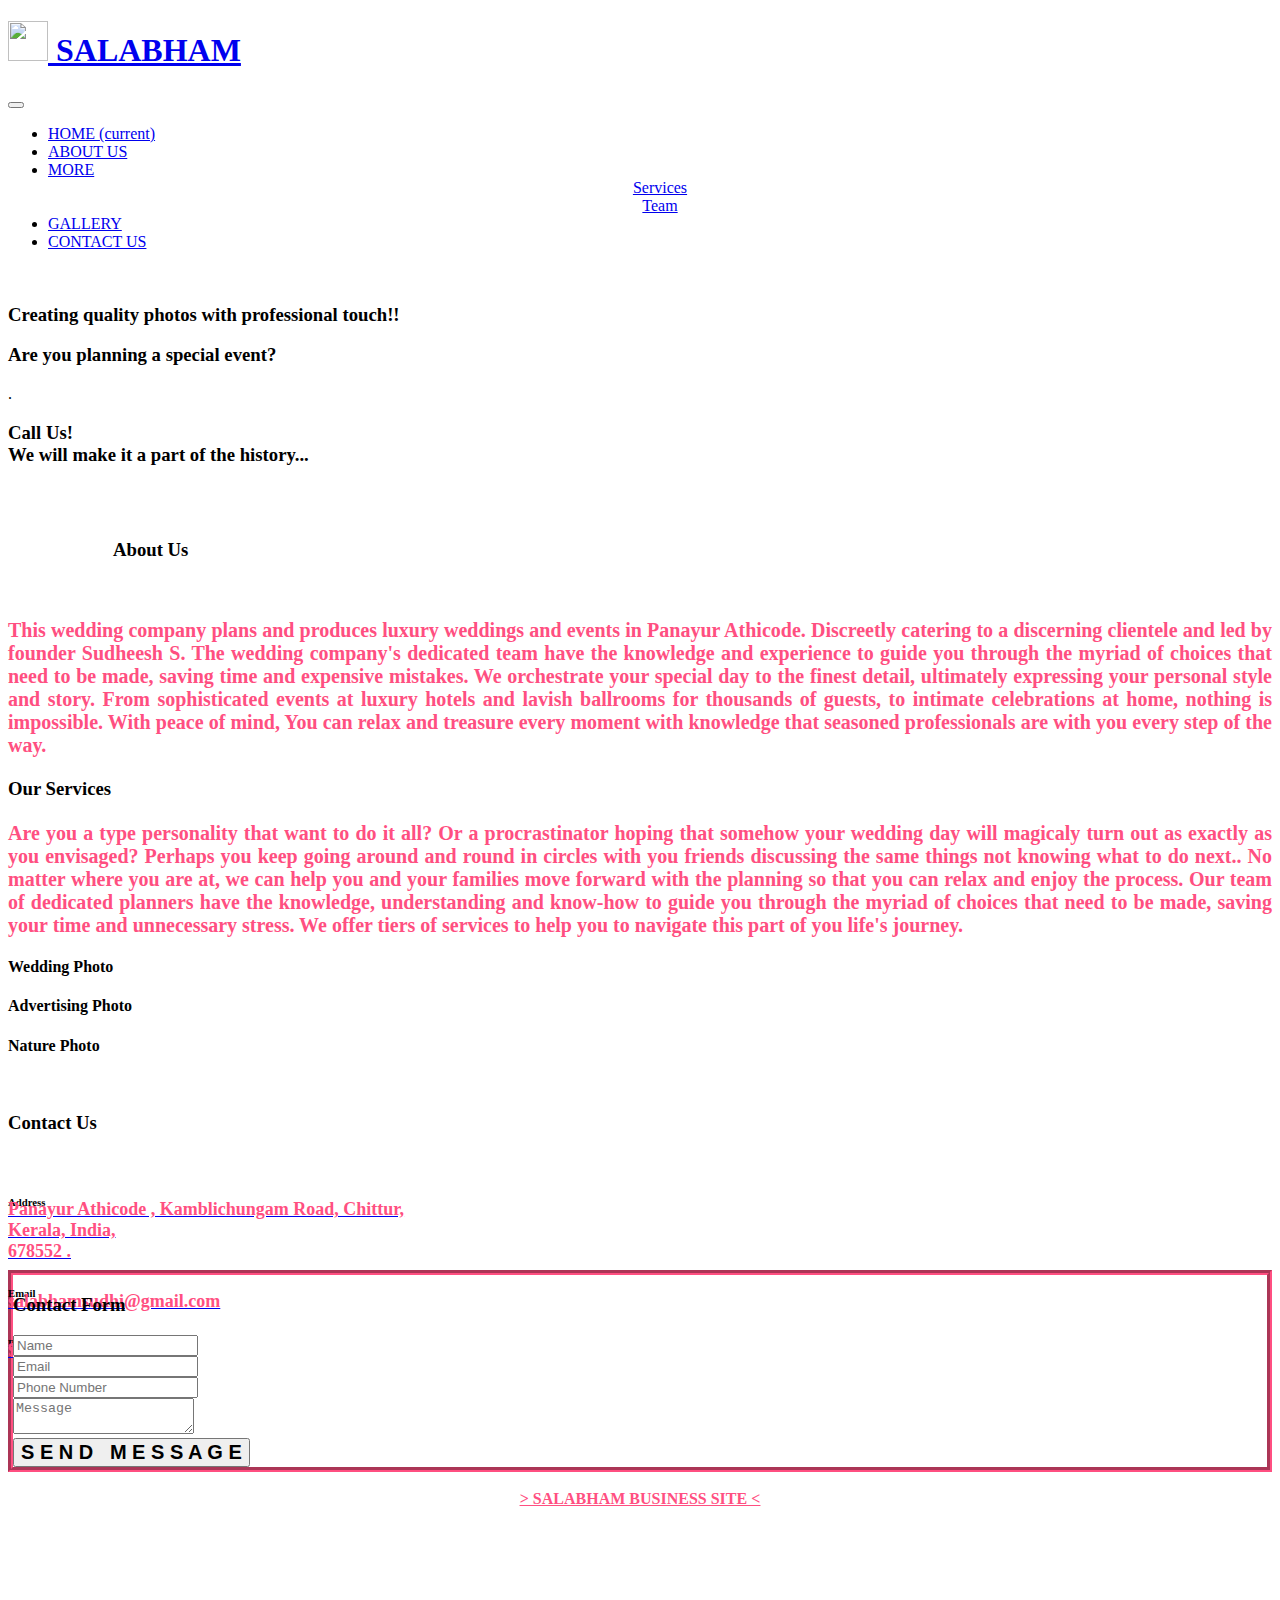
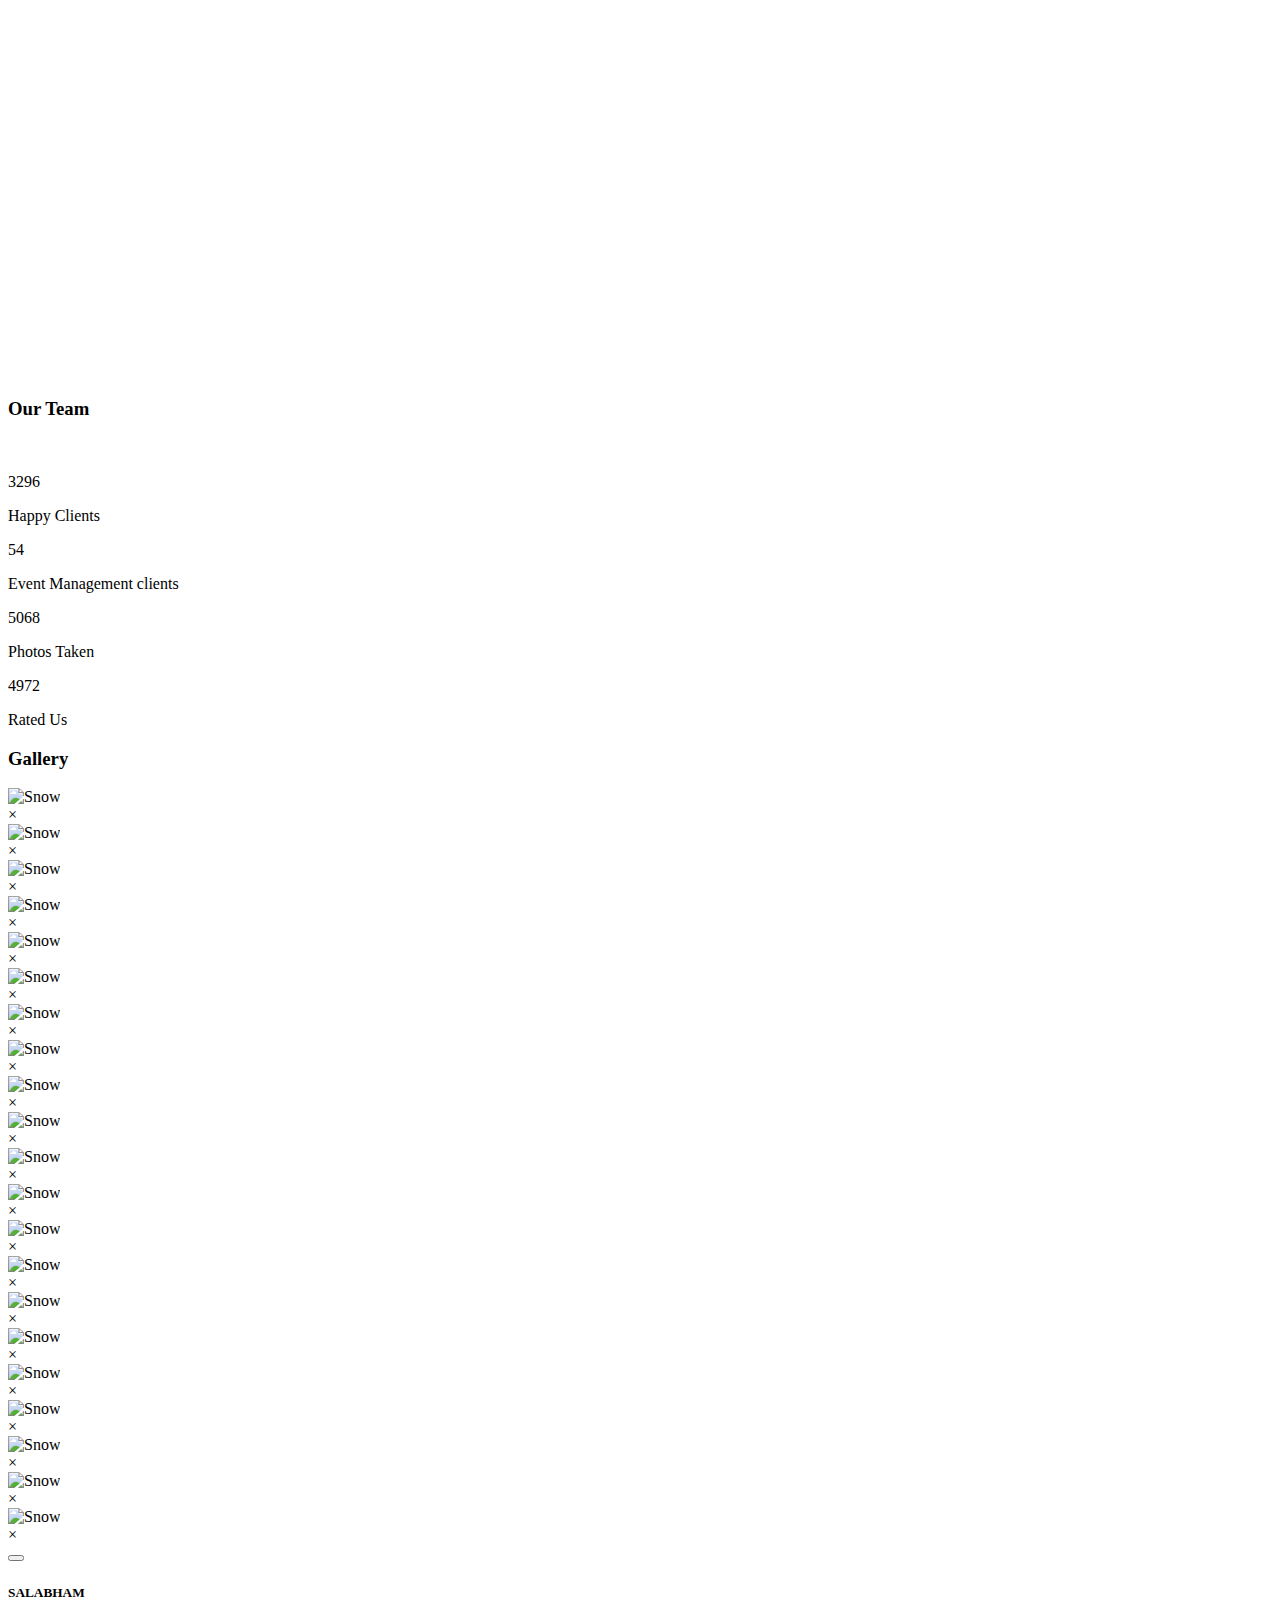
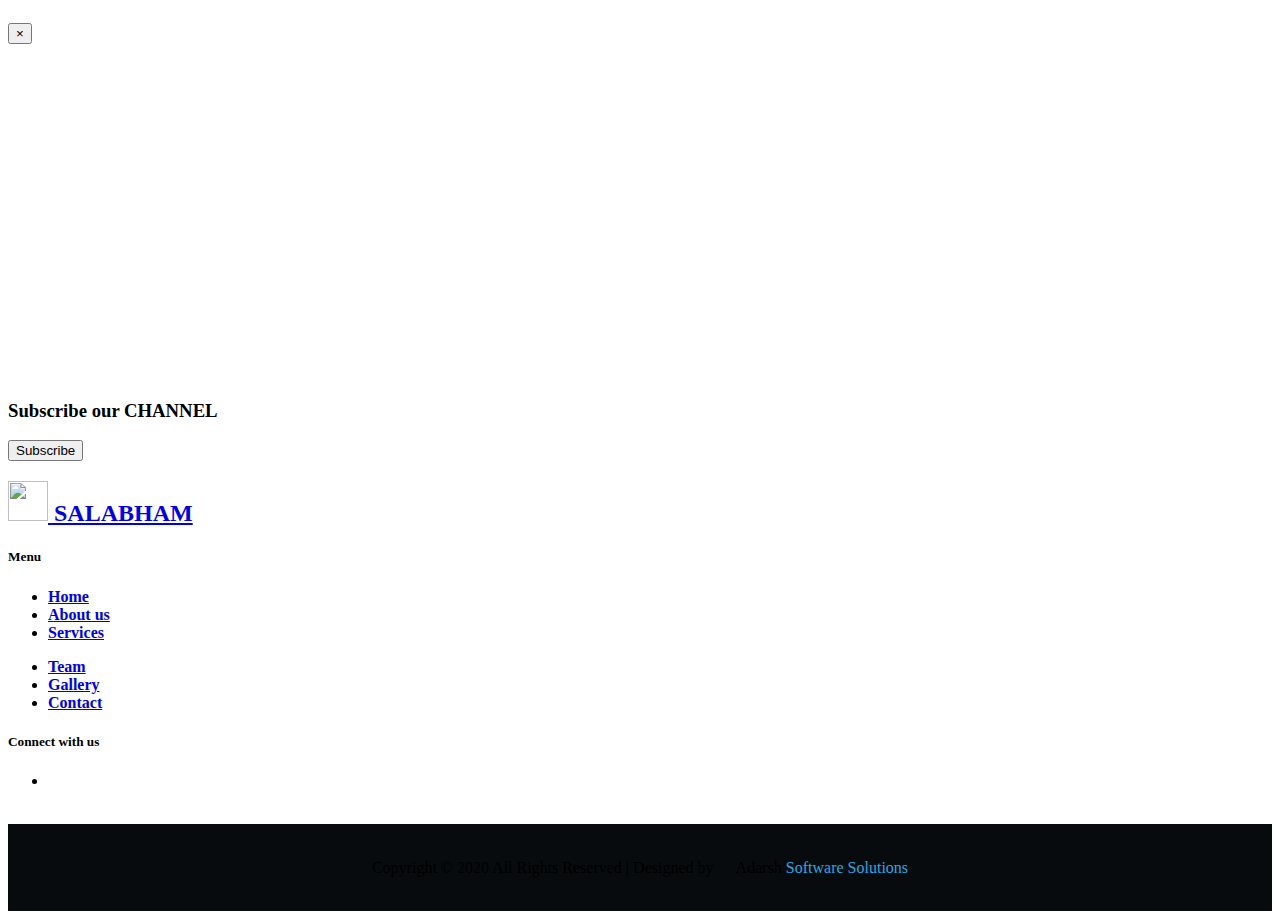
==== index.html @ f7f06592 "Adarsh S S" ====
<!DOCTYPE html>
<html lang="zxx">

<head>
<title>SALABHAM STUDIO</title>
<link rel="icon" href="images/logo.jpg">

	<!-- Meta tag Keywords -->
	<script src="https://kit.fontawesome.com/3b9116de01.js" crossorigin="anonymous"></script>
	<meta name="viewport" content="width=device-width, initial-scale=1">
	<script src="https://ajax.googleapis.com/ajax/libs/jquery/3.3.1/jquery.min.js"></script>

	<meta charset="UTF-8" />
	<meta name="keywords" content="Photograph Responsive web template, Bootstrap Web Templates, Flat Web Templates, Android Compatible web template, Smartphone Compatible web template, free webdesigns for Nokia, Samsung, LG, SonyEricsson, Motorola web design" />
	<script>
		addEventListener("load", function () {
			setTimeout(hideURLbar, 0);
		}, false);

		function hideURLbar() {
			window.scrollTo(0, 1);
		}
	</script>
	<!-- //Meta tag Keywords -->

	<!-- Custom-Files -->
	<link rel="stylesheet" href="css/bootstrap.css">
	<!-- Bootstrap-Core-CSS -->
	<link href="css/pogo-slider.min.css" rel="stylesheet" type="text/css" media="all" />
	<!-- Banner-Slider-CSS -->
	<link rel="stylesheet" href="css/owl.theme.css" type="text/css" media="all">
	
	<link rel="stylesheet" href="css/owl.carousel.css" type="text/css" media="screen" property="" />
	<!-- owl carousel -->
	<link href="css/prettyPhoto.css" rel="stylesheet" type="text/css" />
	<!-- gallery lightbox -->
	<link rel="stylesheet" href="css/style.css" type="text/css" media="all" />
	<!-- Style-CSS -->
	<link rel="stylesheet" href="style1.css">
	<link rel="stylesheet" href="css/fontawesome-all.css">
	<!-- Font-Awesome-Icons-CSS -->
	<!-- //Custom-Files -->

	<!-- Web-Fonts -->
	<link href="//fonts.googleapis.com/css?family=Roboto:100,100i,300,300i,400,400i,500,500i,700,700i,900,900i&amp;subset=cyrillic,cyrillic-ext,greek,greek-ext,latin-ext,vietnamese"
	    rel="stylesheet">
	<link href="//fonts.googleapis.com/css?family=Hind:300,400,500,600,700&amp;subset=devanagari,latin-ext" rel="stylesheet">
	<!-- //Web-Fonts -->

</head>

<body>
	<!-- header -->
	<header>
		<!-- navigation -->
		<div class="main-top py-1" id="#h">
			<nav class="navbar navbar-expand-lg navbar-light fixed-navi">
				<div class="container">
					<!-- logo -->
					<h1>
						<a class="navbar-brand font-weight-bold" href="index.html">
							<img style="width: 40px; height: 40px;" class="my" src="images/logo.jpg" alt="" class="img-fluid"> SALABHAM
						</a>
					</h1>
					<!-- //logo -->
					<button class="navbar-toggler" type="button" data-toggle="collapse" data-target="#navbarSupportedContent"
					    aria-controls="navbarSupportedContent" aria-expanded="false" aria-label="Toggle navigation">
						<span class="navbar-toggler-icon"></span>
					</button>
					<div class="collapse navbar-collapse text-center" id="navbarSupportedContent">
						<ul class="navbar-nav ml-lg-auto">
							<li class="nav-item active mt-lg-0 mt-3">
								<a class="nav-link" href="index.html">HOME
									<span class="sr-only">(current)</span>
								</a>
							</li>
							<li class="nav-item mx-lg-4 my-lg-0 my-3">
								<a class=" nav-link scroll" href="#about">ABOUT US</a>
							</li>
							<li class="nav-item dropdown">
								<a class="nav-link dropdown-toggle" href="#" id="navbarDropdown" role="button" data-toggle="dropdown"
								    aria-haspopup="true" aria-expanded="false">
									MORE
								</a>
								<div class="dropdown-menu" aria-labelledby="navbarDropdown">
								<center><a class="dropdown-item scroll" href="#services">Services</a></center>	
									<div class="dropdown-divider"></div>     
								<center><a class="dropdown-item scroll" href="#team">Team</a></center>	
								</div>
							</li>
							<li class="nav-item mx-lg-4 my-lg-0 my-3">
								<a class="nav-link scroll" href="#gallery">GALLERY</a>
							</li>

							<li class="nav-item">
								<a class="nav-link scroll" href="#con">CONTACT US</a>
							</li>
						</ul>
					</div>
				</div>
			</nav>
		</div>
		<!-- //navigation -->
	</header>
	<!-- //header -->

	<!-- banner -->
	<div class="pogoSlider" id="js-main-slider" aria-hidden="true">
		<div  class="pogoSlider-slide" data-transition="verticalSlide" data-duration="2000">
		<img class="img-fluid" src="images/3.jpg" alt="" srcset="">

		</div>
		<div class="pogoSlider-slide" data-transition="zipReveal" data-duration="2000" style="background-image:url(images/2.jpg);">
			<div class="pogoSlider-slide-element">
				<div class="container">
					<h3 class="text-white">Creating quality photos with professional touch!!</h3>
					
				</div>
			</div>
		</div>
		<div class="pogoSlider-slide " data-transition="Bars Reveal Down" data-duration="2000" style="background-image:url(images/copy.jpg);">
			<div class="pogoSlider-slide-element">
				<div class="container">
					<h3 class="text-white">Are you planning a special event?</h3>
					<p class="mt-3">
						<span>.</span>
					</p>
				</div>
			</div>
		</div>
		<div class="pogoSlider-slide " data-transition="shrinkReveal" data-duration="2000" style="background-image:url(images/1.jpg);">
			<div class="pogoSlider-slide-element">
				<div class="container">
					<h3 class="text-white">Call Us! <br> We will make it a part of the history...</h3>
					
					</p>
				</div>
			</div>
		</div>
		<div  class="pogoSlider-slide" data-transition="verticalSlide" data-duration="2000">
			<img class="img-fluid" src="../images/adc.jpg" alt="" srcset="">
	
			</div>
	</div>
	</div>
	<!-- //banner -->

	<!-- about -->
	<section class="banner-bottom-w3layouts py-5" id="about">
		<div class="container py-xl-5 py-lg-3">
			<div class="row mt-lg-5">
				<div class="col-lg-5 about-img text-center">
					<img src="images/ab1.jpg" alt="" class="img-fluid">
				</div>
				<div  class="col-lg-7 about-w3ls-mk">
					<!-- heading title -->
					<div class="main-title mb-md-5 mb-4">
						<h3 style="margin-left: 105px;" class="tittle text-uppercase font-weight-bold">About Us</h3>
						<div style="margin-left: 95px;" class="i title-icon title-icon2">
							<i style="margin-left: 8px;"  class="fas fa-camera"></i>
						</div>
						<h4 class="aboutright"><p style="color: #ff4f81; text-align: justify; font-size: 20px;">This wedding company plans and produces luxury weddings and events in Panayur Athicode. Discreetly catering to a discerning clientele and led by founder Sudheesh S. The wedding company's dedicated team have the knowledge and experience  to guide you through the myriad of choices that need to be made, saving time and expensive mistakes. We  orchestrate your special day to the finest detail, ultimately expressing your personal style and story. From sophisticated events at luxury hotels and lavish ballrooms for thousands of guests, to intimate celebrations at home, nothing is impossible. With peace of mind, You can relax and treasure every moment with knowledge that seasoned professionals are with you every step of the way. </p></h4>
				</div>
			</div>
		</div>
	</section>
	<!-- //about -->

	<!-- middle Img -->
	<div class="photo-style-img">

	</div>
	<!-- middle Img -->

	<!-- services -->
	<div class="why-choose-agile py-5" id="services">
		<div class="container py-xl-5 py-lg-3">
			<!-- heading title -->
			<div class="main-title text-center mb-3">
				<h3 class="tittle text-uppercase font-weight-bold">Our Services</h3>
				<div class="title-icon">
					<i class="fas fa-camera"></i>
				</div>
				<h4 class="aboutright"><p style="color: #ff4f81; text-align: justify; font-size: 20px;">Are you a type personality that want to do it all? Or a procrastinator hoping that somehow your wedding day will magicaly turn out as exactly as you envisaged? Perhaps you keep going around and round in circles with you friends discussing the same things not knowing what to do next.. No matter where you are at, we can help you and your families move forward with the planning so that you can relax and enjoy the process. Our team of dedicated planners have the knowledge, understanding and know-how to guide you through the myriad of choices that need to be made, saving your time and unnecessary stress. We offer tiers of services to help you to navigate this part of you life's journey.</p></h4>

			</div>
			<!-- //heading title -->
			<div class="row agileits-w3layouts-grid pt-lg-4">
				<div class="col-lg-4 services-agile-1">
					<div class="row wthree_agile_us bg-white py-4">
						<div class="col-3 pr-lg-2 icon-style-wthrees">
							<div class="wthree_features_grid text-center py-3">
								<i class="far fa-heart"></i>
							</div>
						</div>
						<div class="col-9 agile-why-text">
							<h4 class="text-dark font-weight-bold mb-3">Wedding Photo</h4>
						</div>
					</div>
				</div>
				<div class="col-lg-4 services-agile-1">
					<div class="row wthree_agile_us bg-white py-4">
						<div class="col-3 pr-lg-2 icon-style-wthrees">
							<div class="wthree_features_grid text-center py-3">
								<i class="fab fa-asymmetrik"></i>
							</div>
						</div>
						<div class="col-9 agile-why-text">
							<h4 class="text-dark font-weight-bold mb-3">Advertising Photo</h4>
						</div>
					</div>
				</div>
				<div class="col-lg-4 services-agile-1">
					<div class="row wthree_agile_us bg-white py-4">
						<div class="col-3 pr-lg-2 icon-style-wthrees">
							<div class="wthree_features_grid text-center py-3">
								<i class="fab fa-pagelines"></i>
							</div>
						</div>
						<div class="col-9 agile-why-text">
							<h4 class="text-dark font-weight-bold mb-3">Nature Photo</h4>
						</div>
					</div>
				</div>
			</div>
		</div>
	</div>

	<!-- //services -->
	<img class="img-fluid" src="images/ser.jpg" alt="" srcset="">
</section>
<!-- contact -->
<div id="con">

<section  class="banner-bottom-w3layouts pt-lg-5 pt-md-3 pt-3">
	  <div class="container py-xl-5 py-lg-3">
		<!-- heading title -->
		<div class="main-title text-center mb-5">
	 <div class="inner-sec-w3ls pt-md-5 pt-md-3 pt-3">
		<h3 class="tittle text-uppercase font-weight-bold">Contact Us</h3>
		<div class="title-icon">
			<i class="fas fa-camera"></i>
		</div>
		<br>
		<div class="container" >
			<div class="address row mb-5">
				<div class="col-lg-4 address-grid-w3ls">
					<div class="row address-info" data-aos="fade-up">
						<div class="col-md-3 address-left text-center">
							<i class="far fa-map"></i>
						</div>
						<div class="col-md-9 address-right text-left">
							<h6 class=" ad-info text-uppercase" style="margin-bottom: -30px;">Address</h6>
                               <a href="https://www.google.com/maps/place/Salabham+High-tech+Studio/@10.7140332,76.73169,17z/data=!3m1!4b1!4m5!3m4!1s0x3ba86b5f810ffe67:0x2b58969bb6001c43!8m2!3d10.7140332!4d76.7338787"><h4 class="aboutright"><p style="font-size: 18px; color: #ff4f81;">Panayur
								Athicode , Kamblichungam Road,
								Chittur,<br> Kerala, India, <br>
								678552 .</p></h4>
							
								</a>						
							
						</div>
					</div>
				</div>
				<div class="col-lg-4 address-grid-w3ls">
					<div class="row address-info" data-aos="fade-up">
						<div class="col-md-3 address-left text-center">
							<i class="far fa-envelope"></i>
						</div>
						<div class="col-md-9 address-right text-left">
							<h6 class="ad-info text-uppercase" style="margin-bottom: -30px;">Email</h6>
							<a href="mailto:salabhamsudhi@gmail.com"><h4 class="aboutright" ><p style="font-size: 18px; color: #ff4f81;">salabhamsudhi@gmail.com</p></h4></a>
							
						</div>

					</div>
				</div>
				<div class="col-lg-4 address-grid-w3ls">
					<div class="row address-info" data-aos="fade-up">
						<div class="col-md-3 address-left text-center">
							<i class="fas fa-mobile-alt"></i>
						</div>
						<div class="col-md-9 address-right text-left">
							<h6 class="ad-info text-uppercase" style="margin-bottom: -30px;">Phone</h6>
					<a href="tel:9995304666"><h4 class="aboutright"><p style="font-size: 18px; color: #ff4f81;">9995304666</p></h4></a>		

						</div>
					</div>
				</div>
			</div>
		</div>
		</div>
		</div>
		</section>

		<section style="margin-top: -130px;"  class="banner-bottom-w3layouts pt-lg-5 pt-md-3 pt-3">
			<br>
			<div class="container py-xl-5 py-lg-3" style="border-color: #ff4f81; border-width: 5px; border-style: groove;">
				<!-- heading title -->
				<div class="main-title text-center mb-5">
			<div class="inner-sec-w3ls pt-md-5 pt-md-3 pt-3">
				<h3 class="tittle text-uppercase font-weight-bold">Contact Form</h3>
				<div class="title-icon">
					<i class="fas fa-camera"></i>
				</div>
		<div class="main_grid_contact">
			<form action="https://salabhamstudio.in/thank.html" onsubmit="return a();" id="signupform"  >
				<div class="row top-inputs-agile">
						<div class="col-md-4 form-group">
							<input name="nam" class="form-control Name" id="Name" type="text" name="entry.1276549512" placeholder="Name" required class="single-input">
						</div>
						<div class="col-md-4 form-group px-md-0">
						
							<input name="email" class="form-control" id="em" type="email" name="entry.583240312"  placeholder="Email" >
						</div>
						<div class="col-md-4 form-group">
						
							<input  name="phone" class="form-control" type="tel" id="ph" name="entry.356386788"  placeholder="Phone Number" >
						</div>
						<div class="form-group col-12">
						
							<textarea name="mess" id="textarea" name="entry.1441079753" placeholder="Message"></textarea>
						</div>
					</div>
				
					<div class="row">
						<div class="col-12 hjk">
						  <button class="btn btn-secondary btn-block" style="font-size: 20px;"><b>S E N D&nbsp;&nbsp;&nbsp;M E S S A G E</b></button>
						</div>
					  </div>
				</form>
				
			</div>
		
		</div>
		</div>
		</div>
		<br>
		</section>
		


</div>
<center><a style="color: #ff4f81;" href="https://salabham-high-tech-studio.business.site/"><b><u>> SALABHAM BUSINESS SITE <</u></b></a></center>
<br>
<iframe class="mappp" src="https://www.google.com/maps/embed?pb=!1m18!1m12!1m3!1d3920.264984982321!2d76.73169001480021!3d10.714033192363878!2m3!1f0!2f0!3f0!3m2!1i1024!2i768!4f13.1!3m3!1m2!1s0x3ba86b5f810ffe67%3A0x2b58969bb6001c43!2sSalabham%20High-tech%20Studio!5e0!3m2!1sen!2sin!4v1589452750456!5m2!1sen!2sin" width="1130" height="450" frameborder="0" style="border:0;" allowfullscreen="" aria-hidden="false" tabindex="0"></iframe>

	<!-- team -->
	<div class="overview py-5" id="team">
		<div class="container py-xl-5 py-lg-3">
			<!-- heading title -->
			<div class="main-title text-center mb-5">
				<h3 class="tittle text-uppercase font-weight-bold">Our Team</h3>
				<div class="title-icon">
					<i class="fas fa-camera"></i>
				</div>
			</div>
			<!-- //heading title -->
			<img class="img-fluid" src="images/team.jpg" alt="" srcset="">
			
		</div>
	</div>
	<!-- //team -->

		<!-- stats-->
		<div class="stats-w3layouts py-5">
			<div class="container py-xl-5 py-lg-3">
				<div class="stats-info py-md-4">
					<div class="row">
						<div class="col-lg-3 col-sm-6 stats-grid-w3-agile">
							<div class="row">
								<div class="col-4 icon-right-w3ls">
									<i class="far fa-smile text-white text-center"></i>
								</div>
								<div class="col-8">
									<p class="counter">3296</p>
									<p class="text-capitalize text-white">Happy Clients</p>
								</div>
							</div>
						</div>
						<div class="col-lg-3 col-sm-6 stats-grid-w3-agile mt-sm-0 mt-4">
							<div class="row">
								<div class="col-4 icon-right-w3ls">
									<i class="fas fa-trophy text-white text-center"></i>
								</div>
								<div class="col-8">
									<p class="counter">54</p>
									<p class="text-capitalize text-white">Event Management clients</p>
								</div>
							</div>
						</div>
						<div class="col-lg-3 col-sm-6 stats-grid-w3-agile mt-lg-0 mt-4">
							<div class="row">
								<div class="col-4 icon-right-w3ls">
									<i class="fas fa-camera-retro text-white text-center"></i>
								</div>
								<div class="col-8">
									<p class="counter">5068</p>
									<p class="text-capitalize text-white">Photos Taken</p>
								</div>
							</div>
						</div>
						<div class="col-lg-3 col-sm-6 stats-grid-w3-agile mt-lg-0 mt-4">
							<div class="row">
								<div class="col-4 icon-right-w3ls">
									<i class="far fa-star text-white text-center"></i>
								</div>
								<div class="col-8">
									<p class="counter">4972</p>
									<p class="text-capitalize text-white">Rated Us</p>
								</div>
							</div>
						</div>
					</div>
				</div>
			</div>
		</div>
		<!-- //stats -->

	<!-- gallery -->
	<section class="gallery pt-5 mr-3" id="gallery" style="cursor: pointer;">
		<div class="pt-xl-5 pt-lg-3">
			<!-- heading title -->
			<div class="main-title text-center mb-5">
				<h3 class="tittle text-uppercase font-weight-bold">Gallery</h3>
				<div class="title-icon">
					<i class="fas fa-camera"></i>
				</div>
				
			</div>
			<div class="row" >
				<div class="column">
					<img id="myImg1" src="images/g1.jpg" alt="Snow" class="d-block w-100"  >
                    <div id="myModal" class="modal">
                     <span class="close">&times;</span>
                     <img class="modal-content" id="img0">
                    </div>
			  </div>
			  <div class="column">
				<img id="myImg2" src="images/g2.jpg" alt="Snow" class="d-block w-100"  >
				<div id="myModal1" class="modal">
				 <span class="close1">&times;</span>
				 <img class="modal-content" id="img1">
				</div>			  </div>
			  <div class="column">
				<img id="myImg3" src="images/g3.jpg" alt="Snow" class="d-block w-100"  >
				<div id="myModal" class="modal">
				 <span class="close2">&times;</span>
				 <img class="modal-content" id="img2">
				</div>			  </div>
			  <div class="column">
				<img id="myImg4" src="images/g4.jpg" alt="Snow" class="d-block w-100"  >
				<div id="myModal" class="modal">
				 <span class="close3">&times;</span>
				 <img class="modal-content" id="img3">
				</div>			  </div>
				<div class="column">
					<img id="myImg5" src="images/g5.jpg" alt="Snow" class="d-block w-100"  >
                    <div id="myModal" class="modal">
                     <span class="close4">&times;</span>
                     <img class="modal-content" id="img6">
                    </div>			  </div>
			  <div class="column">
				<img id="myImg6" src="images/g6.jpg" alt="Snow" class="d-block w-100"  >
				<div id="myModal" class="modal">
				 <span class="close5">&times;</span>
				 <img class="modal-content" id="img7">
				</div>			  </div>
			  <div class="column">
				 
				<img id="myImg7" src="images/g7.jpg" alt="Snow" class="d-block w-100"  >
				<div id="myModal" class="modal">
				 <span class="close6">&times;</span>
				 <img class="modal-content" id="img8">
				</div>			  </div>
			  <div class="column">
				<img id="myImg8" src="images/g8 copy.jpg" alt="Snow" class="d-block w-100"  >
				<div id="myModal" class="modal">
				 <span class="close7">&times;</span>
				 <img class="modal-content" id="img9">
				</div>			  </div>
			  <div class="column">
				<img id="myImg9" src="images/t3.jpg" alt="Snow" class="d-block w-100"  >
				<div id="myModal" class="modal">
				 <span class="close8">&times;</span>
				 <img class="modal-content" id="img10">
				</div>		   </div>
           <div class="column">
			<img id="myImg10" src="images/2.jpg" alt="Snow" class="d-block w-100"  >
			<div id="myModal" class="modal">
			 <span class="close9">&times;</span>
			 <img class="modal-content" id="img11">
			</div>	   </div>
	   <div class="column">
		<img id="myImg11" src="images/4.jpg" alt="Snow" class="d-block w-100"  >
                    <div id="myModal" class="modal">
                     <span class="close10">&times;</span>
                     <img class="modal-content" id="img12">
                    </div>   </div>
   <div class="column">
	<img id="myImg12" src="images/019A.jpg" alt="Snow" class="d-block w-100"  >
	<div id="myModal" class="modal">
	 <span class="close11">&times;</span>
	 <img class="modal-content" id="img13">
	</div></div>
<div class="column">
	<img id="myImg13" src="images/ab5.jpg" alt="Snow" class="d-block w-100"  >
	<div id="myModal" class="modal">
	 <span class="close12">&times;</span>
	 <img class="modal-content" id="img14">
	</div></div>
<div class="column">
	<img id="myImg14" src="images/blog1.jpg" alt="Snow" class="d-block w-100"  >
	<div id="myModal" class="modal">
	 <span class="close13">&times;</span>
	 <img class="modal-content" id="img15">
	</div></div>
<div class="column">
	<img id="myImg15" src="images/blog2.jpg" alt="Snow" class="d-block w-100"  >
	<div id="myModal" class="modal">
	 <span class="close14">&times;</span>
	 <img class="modal-content" id="img16">
	</div></div>
<div class="column">
	<img id="myImg16" src="images/blog3.jpg" alt="Snow" class="d-block w-100"  >
	<div id="myModal" class="modal">
	 <span class="close15">&times;</span>
	 <img class="modal-content" id="img17">
	</div></div>

<div class="column">
	<img id="myImg17" src="images/news1.jpg" alt="Snow" class="d-block w-100"  >
	<div id="myModal" class="modal">
	 <span class="close16">&times;</span>
	 <img class="modal-content" id="img18">
	</div></div>
<div class="column">
	<img id="myImg18" src="images/news2.jpg" alt="Snow" class="d-block w-100"  >
	<div id="myModal" class="modal">
	 <span class="close17">&times;</span>
	 <img class="modal-content" id="img19">
	</div></div>
<div class="column">
	<img id="myImg19" src="images/t5 copy.jpg" alt="Snow" class="d-block w-100"  >
	<div id="myModal" class="modal">
	 <span class="close18">&times;</span>
	 <img class="modal-content" id="img20">
	</div></div>
<div class="column">
	<img id="myImg20" src="images/t2.jpg" alt="Snow" class="d-block w-100"  >
	<div id="myModal" class="modal">
	 <span class="close19">&times;</span>
	 <img class="modal-content" id="img21">
	</div></div>
<div class="column">
	<img id="myImg21" src="images/015A.jpg" alt="Snow" class="d-block w-100"  >
	<div id="myModal" class="modal">
	 <span class="close20">&times;</span>
	 <img class="modal-content" id="img22">
	</div></div>



			  </div>
			  </div>
	<!-- overview -->
</section>
<!-- overview -->
<section>
<div class="overview py-5 bg-light" id="overview">
		<div class="video-w3ls text-center">
			<button class="btn play-button" data-toggle="modal" data-target=".bd-example-modal-lg">
				<i class="far fa-play-circle"></i>
			</button>
		</div>
	</div>
<!-- Modal -->
<div class="modal fade bd-example-modal-lg" tabindex="-1" role="dialog" aria-hidden="true">
	<div class="modal-dialog modal-lg">
		<div class="modal-content">
			<div class="modal-header">
				<h5 class="modal-title text-center" id="exampleModalCenterTitle">SALABHAM</h5>
				<button type="button" class="close" data-dismiss="modal" aria-label="Close">
					<span aria-hidden="true">&times;</span>
				</button>
			</div>
			<div class="modal-body p-0">
				<iframe width="560" height="315" src="https://www.youtube.com/embed/d4rJECcT_PU" frameborder="0" allow="accelerometer; autoplay; encrypted-media; gyroscope; picture-in-picture" allowfullscreen></iframe>			</div>
		</div>
	</div>
</div>
<!-- //Model -->
<!-- //overview -->
			  </section>
			  
<br>
	
	<!-- newsletter -->
	<div class="newsletter_right_w3agile py-5" id="newsletter">
		<div class="container py-xl-5 py-lg-3">
			<!-- heading title -->
			<div class="main-title text-center mb-5">
				<h3 class="tittle text-uppercase text-white font-weight-bold">Subscribe our CHANNEL</h3>
				<div class="title-icon">
					<i class="fas fa-camera"></i>
				</div>
				
			</div>
			<!-- //heading title -->
			<div class="n-right-w3ls">
				<form action="https://www.youtube.com/channel/UCaaGEPK76Tt3f43FaQr_3Ww" method="post">
					<div class="row">
						<div class="col-md-4 hi form-group">
						<input class="form-control submit text-uppercase" type="submit" value="Subscribe">	
						</div>
					</div>
				</form>
			</div>
		</div>
	</div>
	<!-- //newsletter -->

	<footer>
		<div class="w3ls-footer-grids py-sm-4 py-3">
			<div class="container py-xl-5 py-lg-3">
				<div class="row">
					<div class="col-md-4 w3l-footer pr-4">
						<!-- logo -->
						<h2>
							<a class="navbar-brand font-weight-bold" href="index.html">
								<img style="width: 40px; height: 40px;" class="my" src="images/logo.jpg" alt="" class="img-fluid"> SALABHAM
							</a>
						</h2>
											</div>
		
					<div class="col-md-3 w3l-footer mb-md-0 mb-4">
						<h5 class="text-dark footer-links mb-4">Menu</h5>
					<b><ul class="list-unstyled">
							<li>
								<a href="index.html">Home</a>
							</li>
							<li>
								<a href="#about" class="scroll">About us</a>
							</li>
							<li class="mt-2">
								<a href="#services" class="scroll">Services</a>
							</li>
						</ul>
					</b>	
					</div>

					<div class="col-md-1 w3l-footer mb-md-0 mb-4">
						<ul class="list-unstyled">
							<b>
							<li>
								<a href="#team" class="scroll">Team</a>
							</li>
							<li class="mt-2">
								<a href="#gallery" class="scroll">Gallery</a>
							</li>
							<li>
								<a href="#con" class="scroll">Contact</a>
							</li>
						</ul>
					</b>
					</div>
					
					<div class="col-md-3 w3l-footer footer-social-agile">
						<h5 class="text-dark footer-links mb-4">Connect with us</h5>
						<ul class="list-unstyled">
							<li>
								<a href="mailto:salabhamsudhi@gmail.com"><i style="color: rgb(255, 94, 0);" class="fas fa-envelope-square"></i></a>&nbsp;&nbsp;&nbsp;&nbsp;&nbsp;</i><a href="https://www.facebook.com/sudhi.salabham"><i style="color: #1ab7ea	;" class="fab fa-facebook-f"></i></a>&nbsp;&nbsp;&nbsp;&nbsp;&nbsp;<br><a href="https://www.instagram.com/salabhamsudhi/"><i style="color:  #cc33ff " class="fab fa-instagram"></a></i>&nbsp;&nbsp;&nbsp;&nbsp;&nbsp;<a href=" https://wa.me/919995304666"><i style="color: #43d854	;" class="fab fa-whatsapp"></i></a>			
							</li>
							
						</ul>
					</div>
				</div>
			</div>
		</div>
	</footer>
	<!-- //footer -->



	<!-- copyright -->
	<div class="copy-right-w3ls py-3 border-top" style="background-color: #080B0E;">
		<div class="container">
			<br>
			<center><p class="copy-right-grids text-white">Copyright © 2020 All Rights Reserved | Designed by <img style="border-radius: 50%; height: 15px; width: 15px;" src="images/logo (2).jpg" alt="" srcset=""> Adarsh <span style="color: #28a9e2;">Software Solutions </span></center>
			</p>
		</div>
		<br>
	</div>
	<!-- //copyright -->


	<!-- Js files -->
	<!-- JavaScript -->
	<script src="js/jquery-2.2.3.min.js"></script>
	<!-- Default-JavaScript-File -->
	<script src="js/bootstrap.js"></script>
	<!-- Necessary-JavaScript-File-For-Bootstrap -->

	<!-- carousel -->
	<script src="js/owl.carousel.js"></script>
	<script>
		$(document).ready(function () {
			$('.owl-carousel').owlCarousel({
				loop: true,
				margin: 10,
				responsiveClass: true,
				responsive: {
					0: {
						items: 1,
						nav: true
					},
					600: {
						items: 1,
						nav: false
					},
					900: {
						items: 1,
						nav: false
					},
					1000: {
						items: 3,
						nav: true,
						loop: false,
						margin: 20
					}
				}
			})
		})

	</script>
	<!-- //carousel -->

	<script src="https://code.jquery.com/jquery-3.5.1.js" integrity="sha256-QWo7LDvxbWT2tbbQ97B53yJnYU3WhH/C8ycbRAkjPDc=" crossorigin="anonymous"></script>
	<script src="https://cdn.jsdelivr.net/npm/jquery-validation@1.19.1/dist/jquery.validate.js"></script>
<script src="script.js"></script>

<script src="scr.js"></script>






	<!-- fixed navigation -->
	<script src="js/fixed-nav.js"></script>
	<!-- //fixed navigation -->

	<!-- stats -->
	<script src="js/jquery.waypoints.min.js"></script>
	<script src="js/jquery.countup.js"></script>
	<script>
		$('.counter').countUp();
	</script>
	<!-- //stats -->

	<!-- Pogo slider (for banner) -->
	<script src="js/jquery.pogo-slider.min.js"></script>
	<script src="js/main.js"></script>
	<!-- Pogo slider (for banner) -->

	<!-- smooth scrolling -->
	<script src="js/SmoothScroll.min.js"></script>
	<!-- //smooth scrolling -->

	<!-- start-smoth-scrolling -->
	<script src="js/move-top.js"></script>
	<script src="js/easing.js"></script>
	<script>
		jQuery(document).ready(function ($) {
			$(".scroll").click(function (event) {
				event.preventDefault();
				$('html,body').animate({
					scrollTop: $(this.hash).offset().top
				}, 1000);
			});
		});
	</script>
	<!-- start-smoth-scrolling -->

	<!-- smooth scrolling-bottom-to-top -->
	<script>
		$(document).ready(function () {
			/*
				var defaults = {
				containerID: 'toTop', // fading element id
				containerHoverID: 'toTopHover', // fading element hover id
				scrollSpeed: 1200,
				easingType: 'linear' 
				};
			*/
			$().UItoTop({
				easingType: 'easeOutQuart'
			});
		});
	</script>
	<!-- //smooth scrolling-bottom-to-top -->

	<!-- Gallery filter -->
	<script src="js/jquery-1.7.2.js"></script>
	<script src="js/jquery.quicksand.js"></script>
	<script src="js/pretty-script.js"></script>
	<script src="js/jquery.prettyPhoto.js"></script>
	<!-- //jQuery-Photo-filter-lightbox-Gallery-plugin -->
	<!-- //Js files -->
	<!-- //Js files -->

</body>

</html>
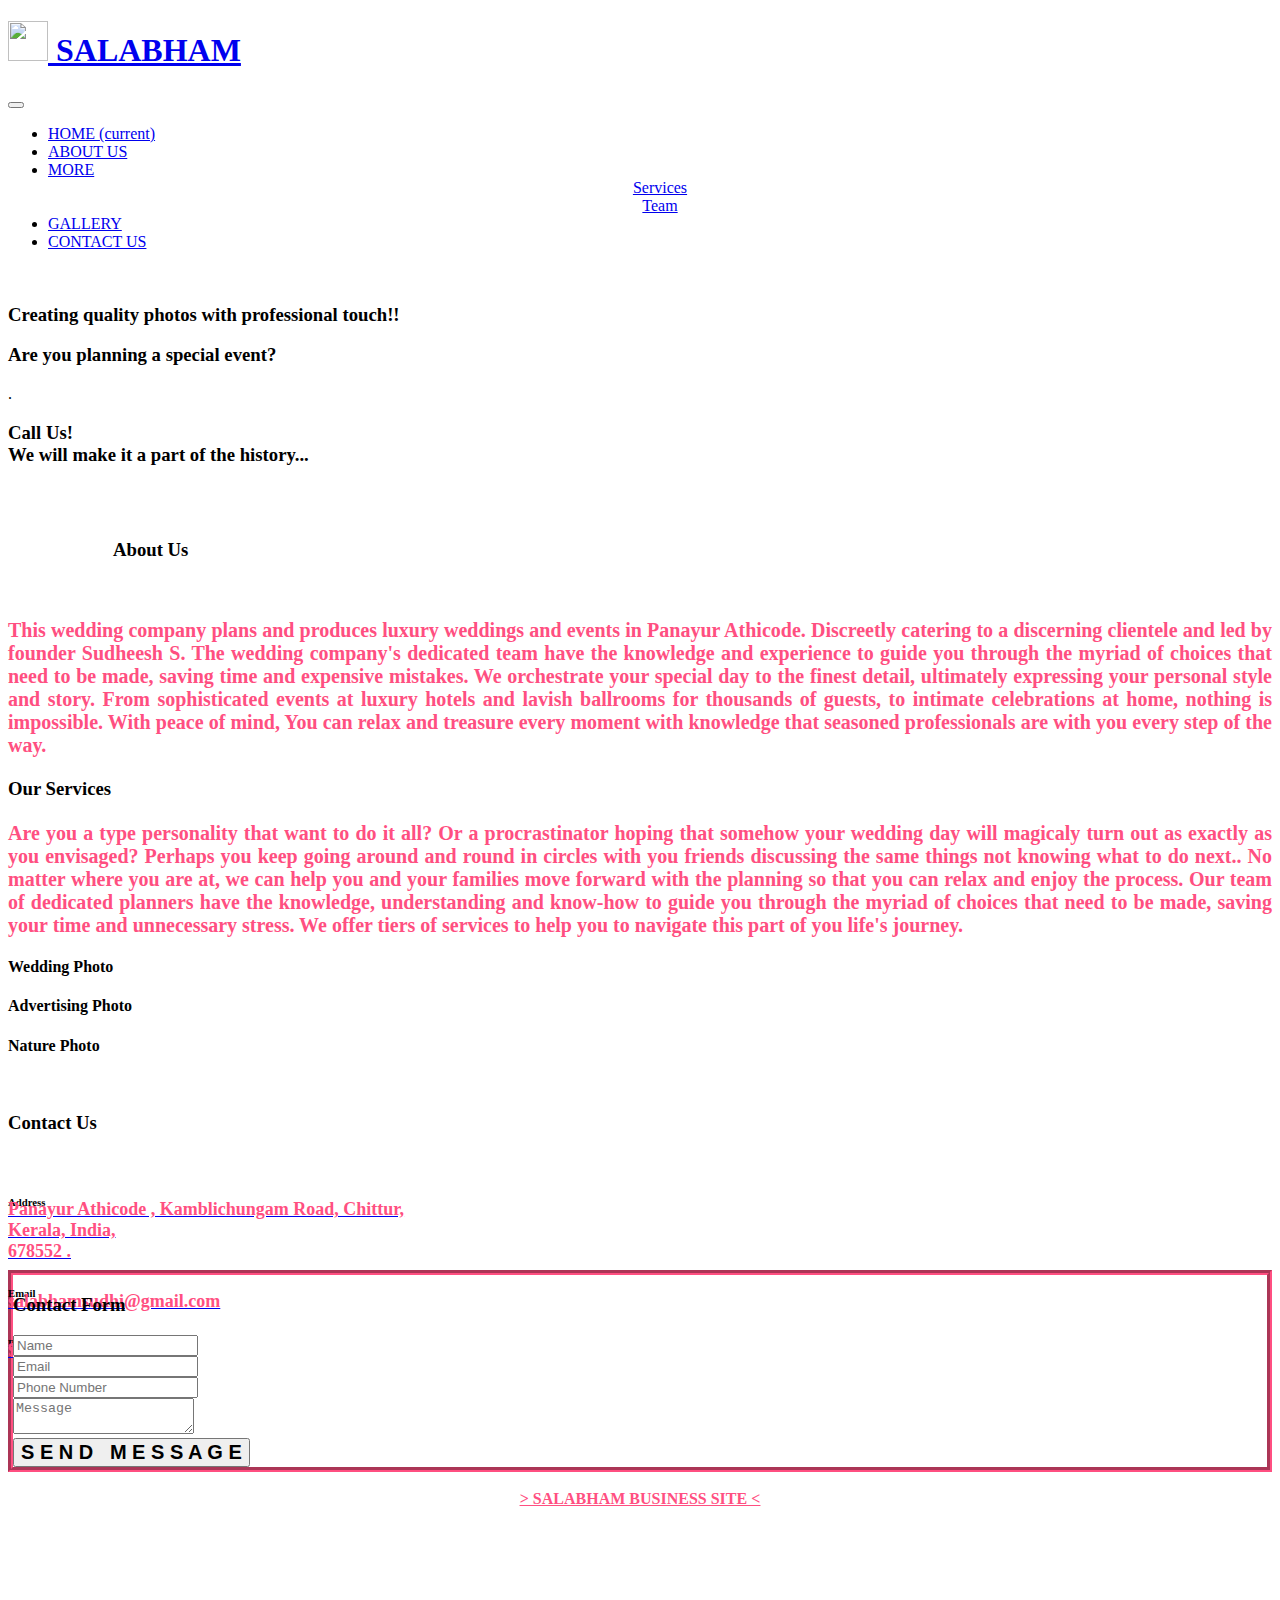
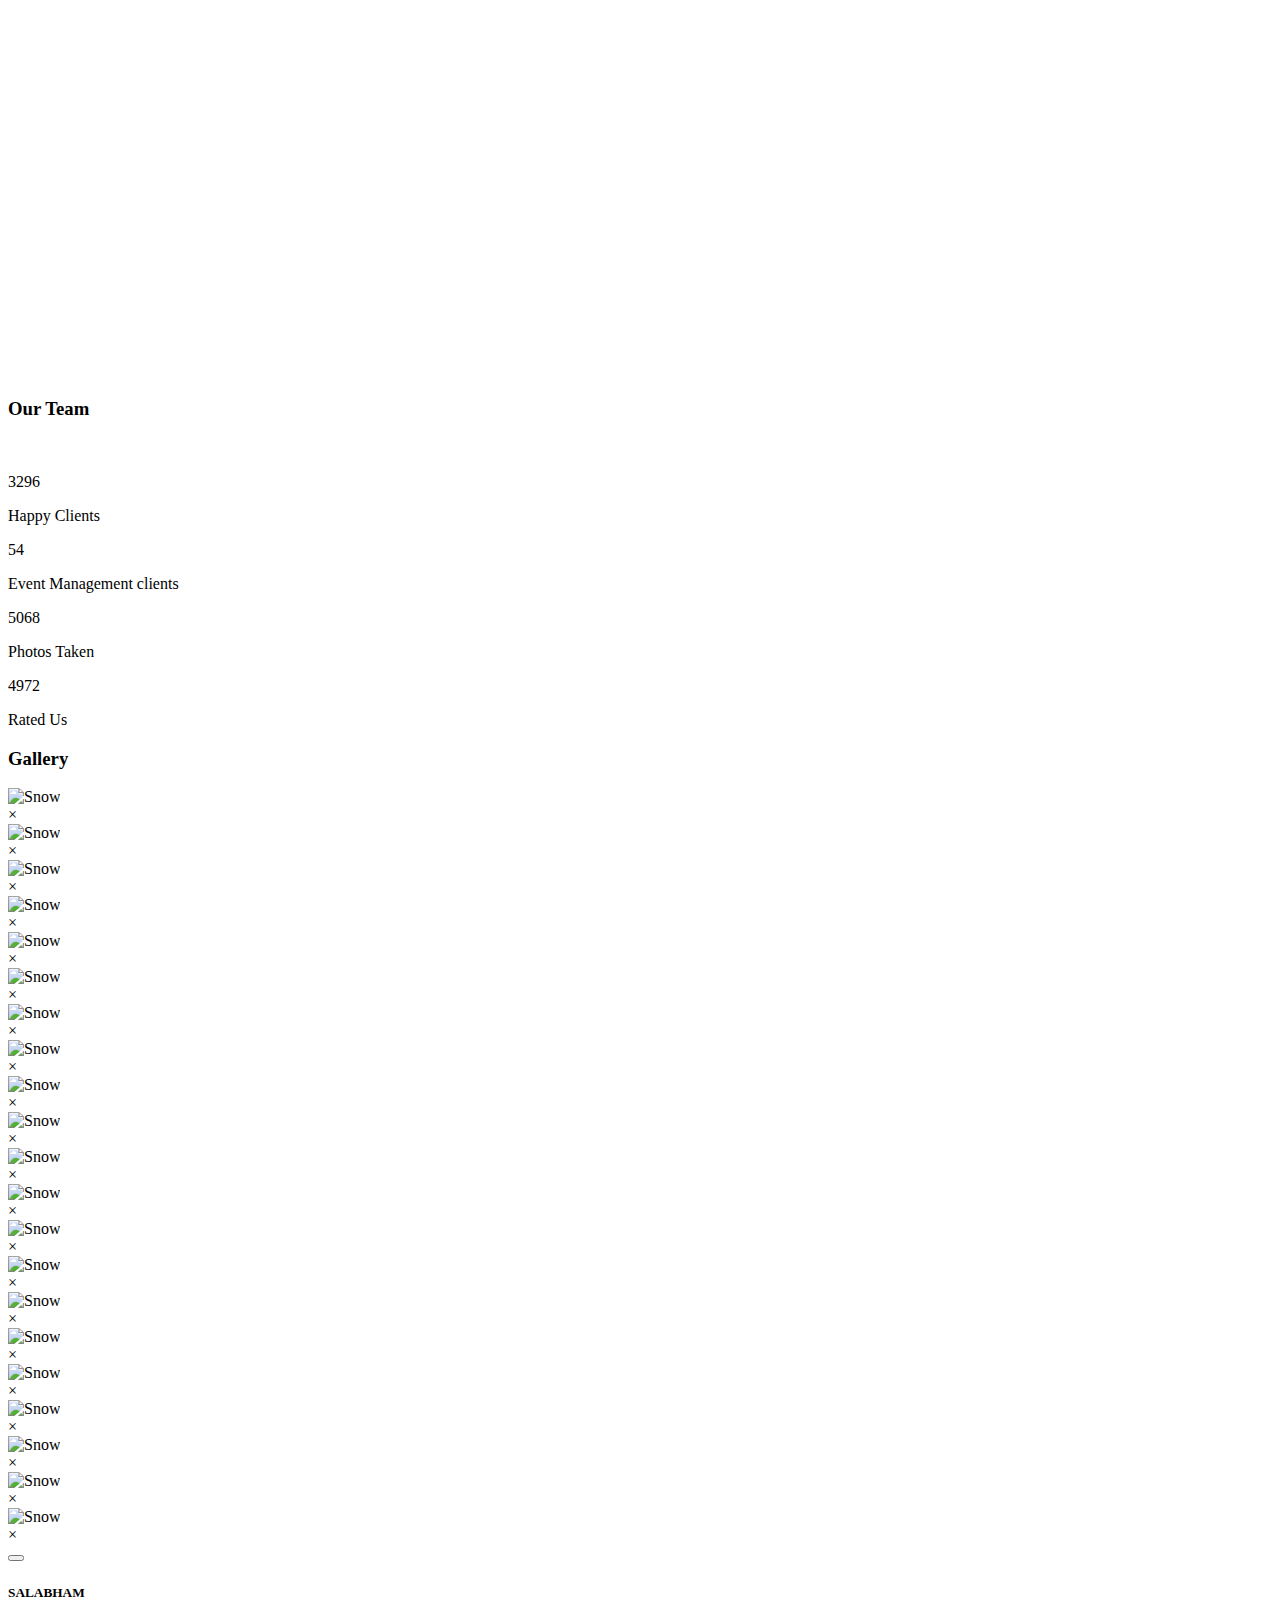
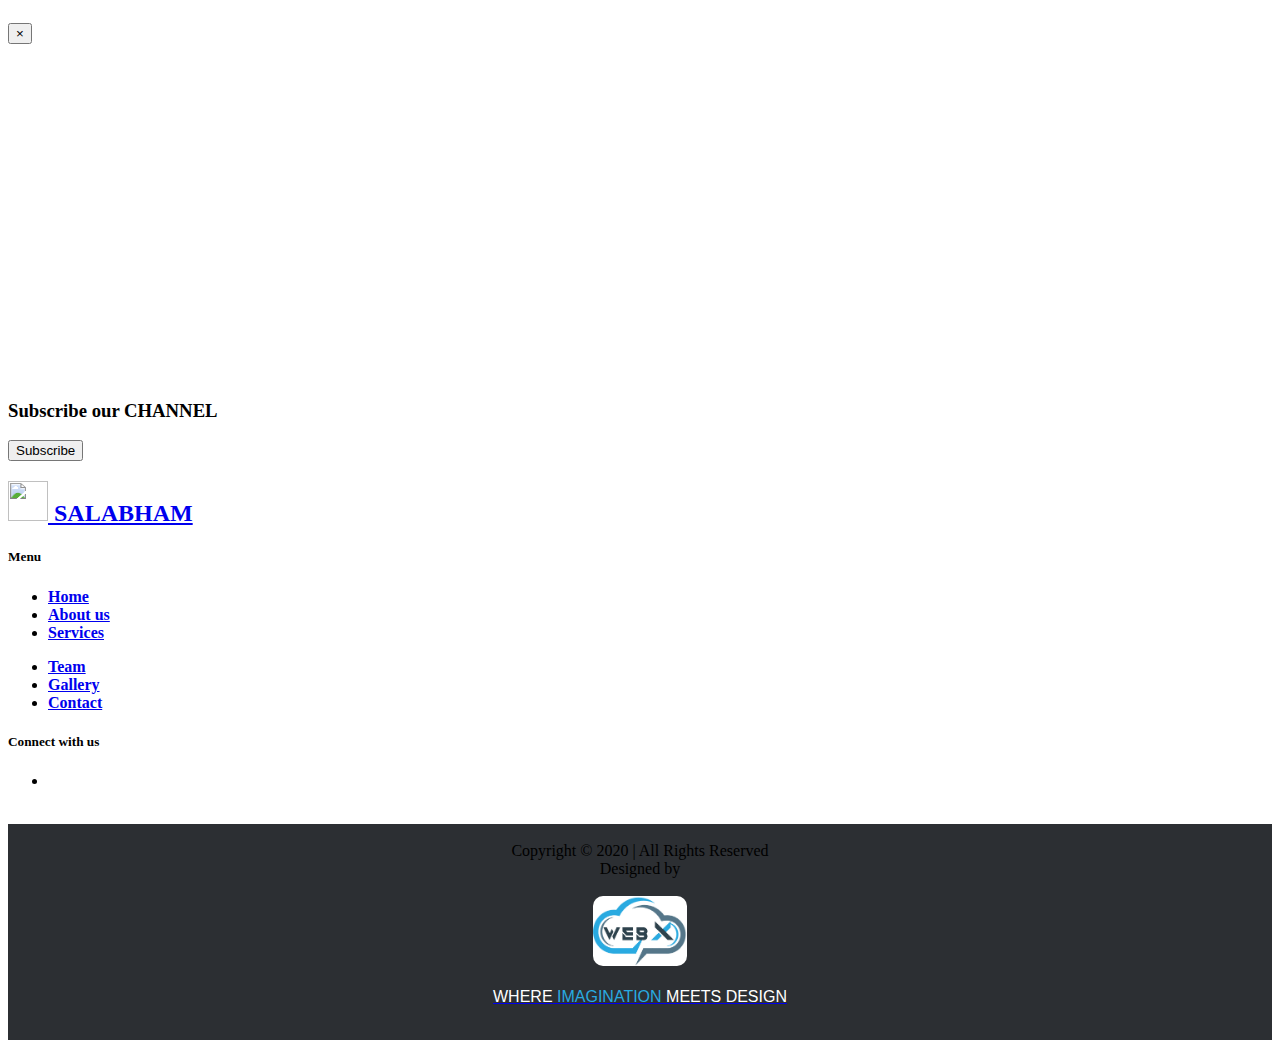
==== commit 072306e0: "Brand Updation" ====
--- a/index.html
+++ b/index.html
@@ -682,10 +682,12 @@
 
 
 	<!-- copyright -->
-	<div class="copy-right-w3ls py-3 border-top" style="background-color: #080B0E;">
+	<div class="copy-right-w3ls py-3 border-top" style="background-color: #2c2f33;">
 		<div class="container">
 			<br>
-			<center><p class="copy-right-grids text-white">Copyright © 2020 All Rights Reserved | Designed by <img style="border-radius: 50%; height: 15px; width: 15px;" src="images/logo (2).jpg" alt="" srcset=""> Adarsh <span style="color: #28a9e2;">Software Solutions </span></center>
+			<center><span class="copy-right-grids text-white">Copyright © 2020 | All Rights Reserved<br>
+				Designed by<br><br><a href="https://softwaresolutionsass.in"><img style="border-radius: 10px; height: 70px; width: auto;" src="/images/Logoweb .jpg" alt="" srcset=""><br>
+					<br><span style="color: #fff; font-family: Verdana, Geneva, Tahoma, sans-serif;">WHERE<span style="color: #29aae0;"> IMAGINATION </span>MEETS DESIGN</span></a></center>
 			</p>
 		</div>
 		<br>
